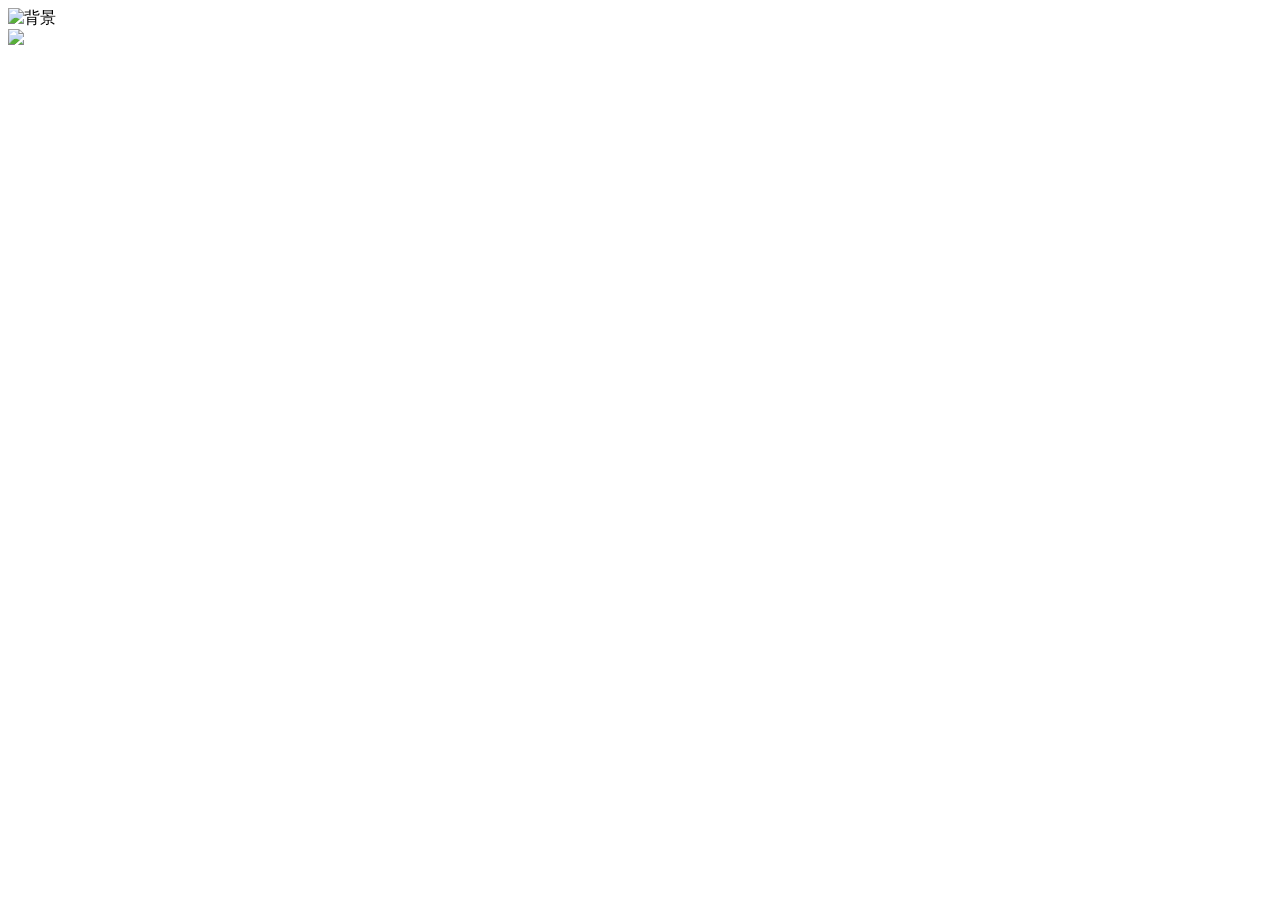
==== Zeroloss2/src/main/resources/templates/index.html @ 40a2e83c "bgmの追加 html.js変更" ====
<!DOCTYPE html>
<html lang="ja">
<head>
  <meta charset="UTF-8">
  <title>あどべんドットかれんだー</title>
  <link rel="stylesheet" href="../css/calendar.css">
</head>
<body>
<div class="bg-wrapper">
  <audio id="bgm" src="/bgm/tekuteku.mp3" loop></audio>
  <!-- 背景画像 -->
  <img id="bgImage" src="/images/image2.png" class="bg-image" alt="背景">

  <!-- カレンダー -->
  <div class="calendar-container">

    <!-- 月表示（追加） -->
    <div id="month" class="month"></div>

    <!-- 曜日 -->
    <div class="week-row" id="week"></div>

    <!-- 日付 -->
    <div class="calendar-grid" id="calendar"></div>
  </div>

  <!-- ステージ画像 -->
  <div class="stage-box">
    <img id="stageImage" src="/images/stage1.png" class="stage-image">
  </div>

</div>

<!-- メッセージ表示 -->
<div class="message-box">
  <p id="message"></p>
</div>

<script>
  document.addEventListener("click", () => {
    const bgm = document.getElementById("bgm");
    bgm.volume = 0.2;
    bgm.play();
  }, { once: true });
</script>

<!-- JS読み込み -->
<script src="/js/message.js"></script>
</body>
</html>
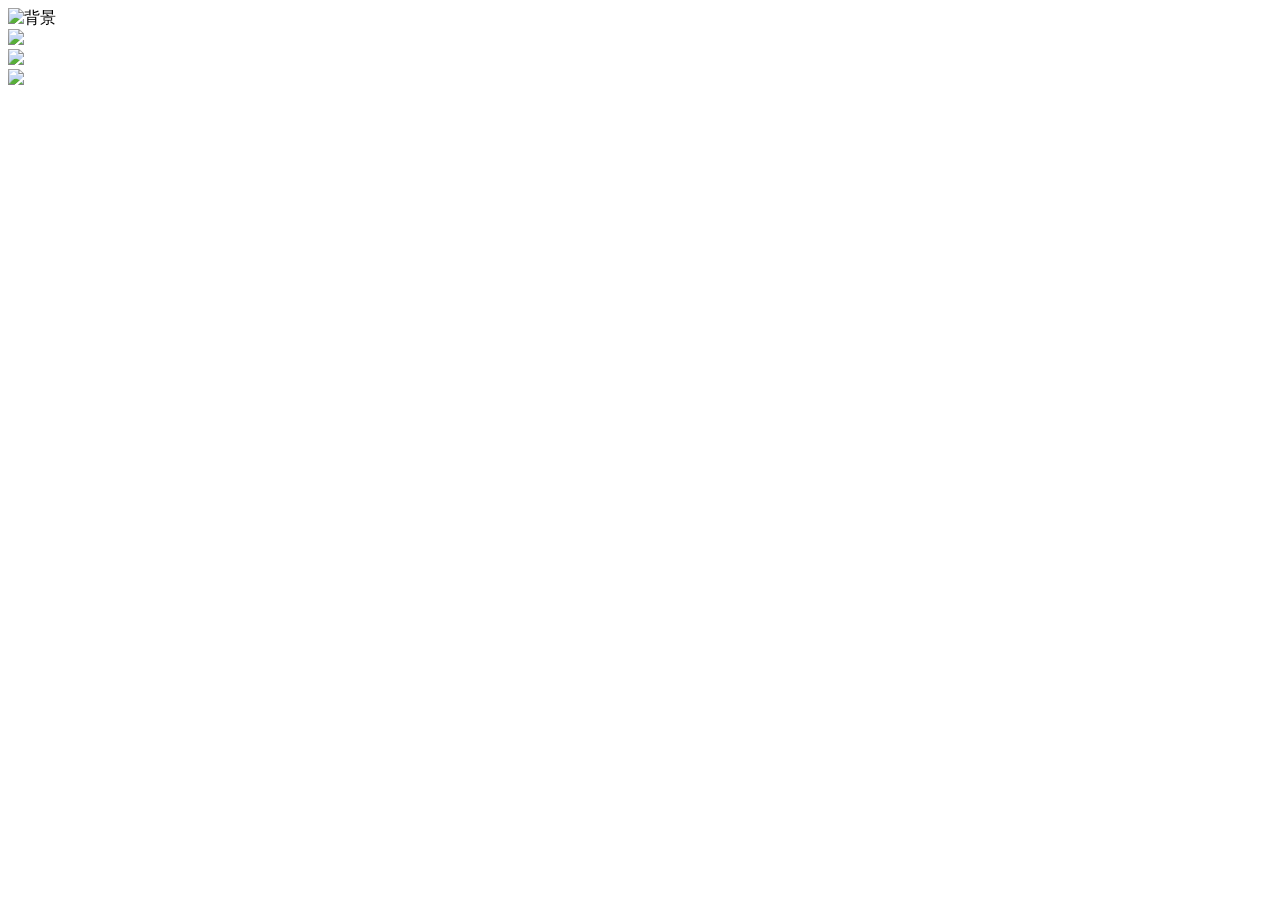
==== commit 35aa8f66: "画面上に画像の追加" ====
--- a/Zeroloss2/src/main/resources/templates/index.html
+++ b/Zeroloss2/src/main/resources/templates/index.html
@@ -8,14 +8,12 @@
 <body>
 <div class="bg-wrapper">
   <audio id="bgm" src="/bgm/tekuteku.mp3" loop></audio>
+
   <!-- 背景画像 -->
   <img id="bgImage" src="/images/image2.png" class="bg-image" alt="背景">
 
   <!-- カレンダー -->
   <div class="calendar-container">
-
-    <!-- 月表示（追加） -->
-    <div id="month" class="month"></div>
 
     <!-- 曜日 -->
     <div class="week-row" id="week"></div>
@@ -24,9 +22,21 @@
     <div class="calendar-grid" id="calendar"></div>
   </div>
 
+  <!-- 月表示（追加） -->
+  <div id="month" class="month"></div>
+
+
   <!-- ステージ画像 -->
   <div class="stage-box">
     <img id="stageImage" src="/images/stage1.png" class="stage-image">
+  </div>
+
+  <div class="free-img">
+    <img id="free-image" src="/images/object1.png" class="free-img">
+  </div>
+
+  <div class="free2-img">
+    <img id="free2-image" src="/images/objecrt2.png" class="free2-img">
   </div>
 
 </div>
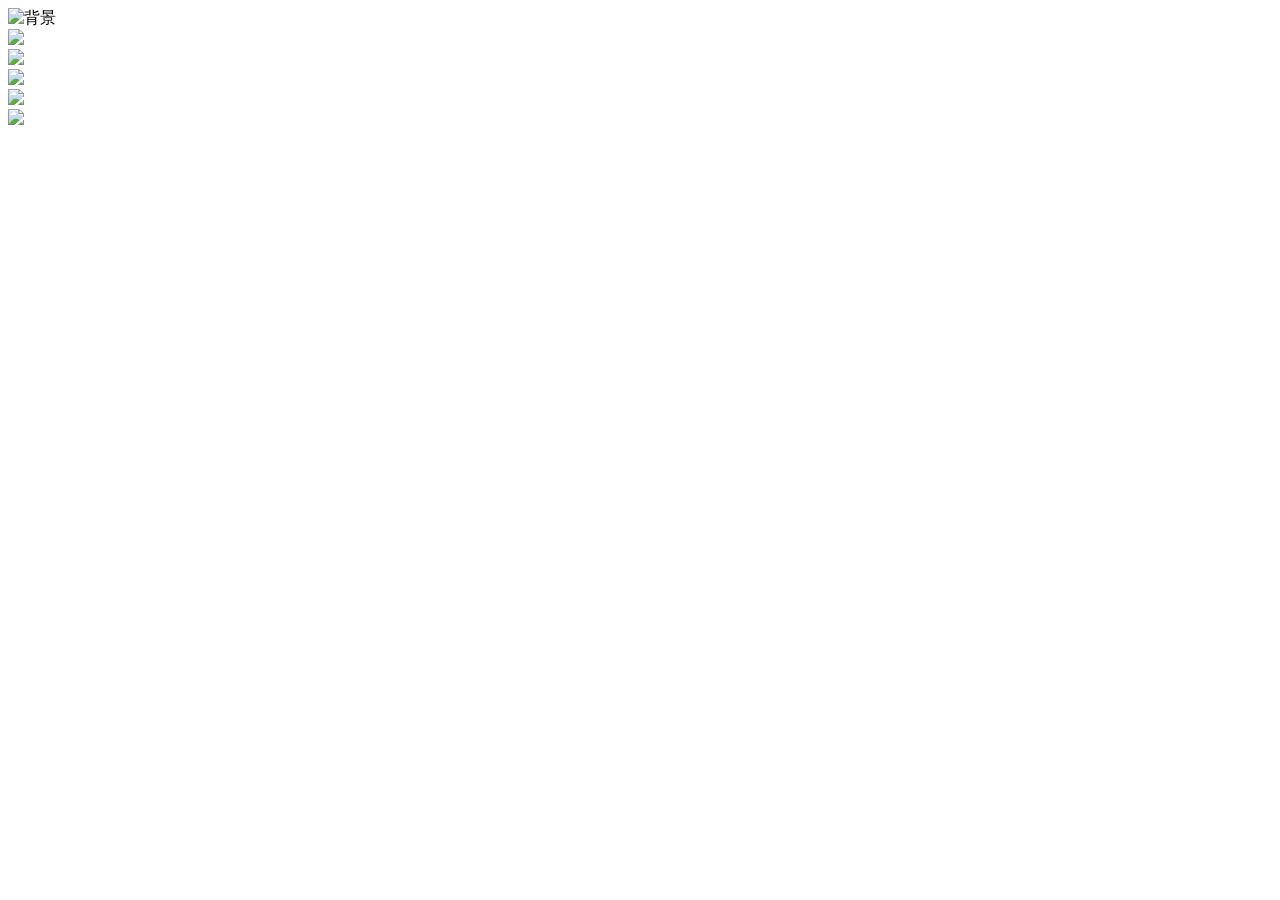
==== commit 7b95c462: "画面上に画像の追加 アニメーション追加" ====
--- a/Zeroloss2/src/main/resources/templates/index.html
+++ b/Zeroloss2/src/main/resources/templates/index.html
@@ -36,8 +36,18 @@
   </div>
 
   <div class="free2-img">
-    <img id="free2-image" src="/images/objecrt2.png" class="free2-img">
+   <img id="free2-image" src="/images/object2.png" class="free2-img">
   </div>
+
+  <div class="free3-img">
+    <img id="free3-image" src="/images/object3.png" class="free3-img">
+  </div>
+
+  <div class="free4-img">
+    <img id="free4-image" src="/images/object4.png" class="free4-img">
+  </div>
+
+
 
 </div>
 
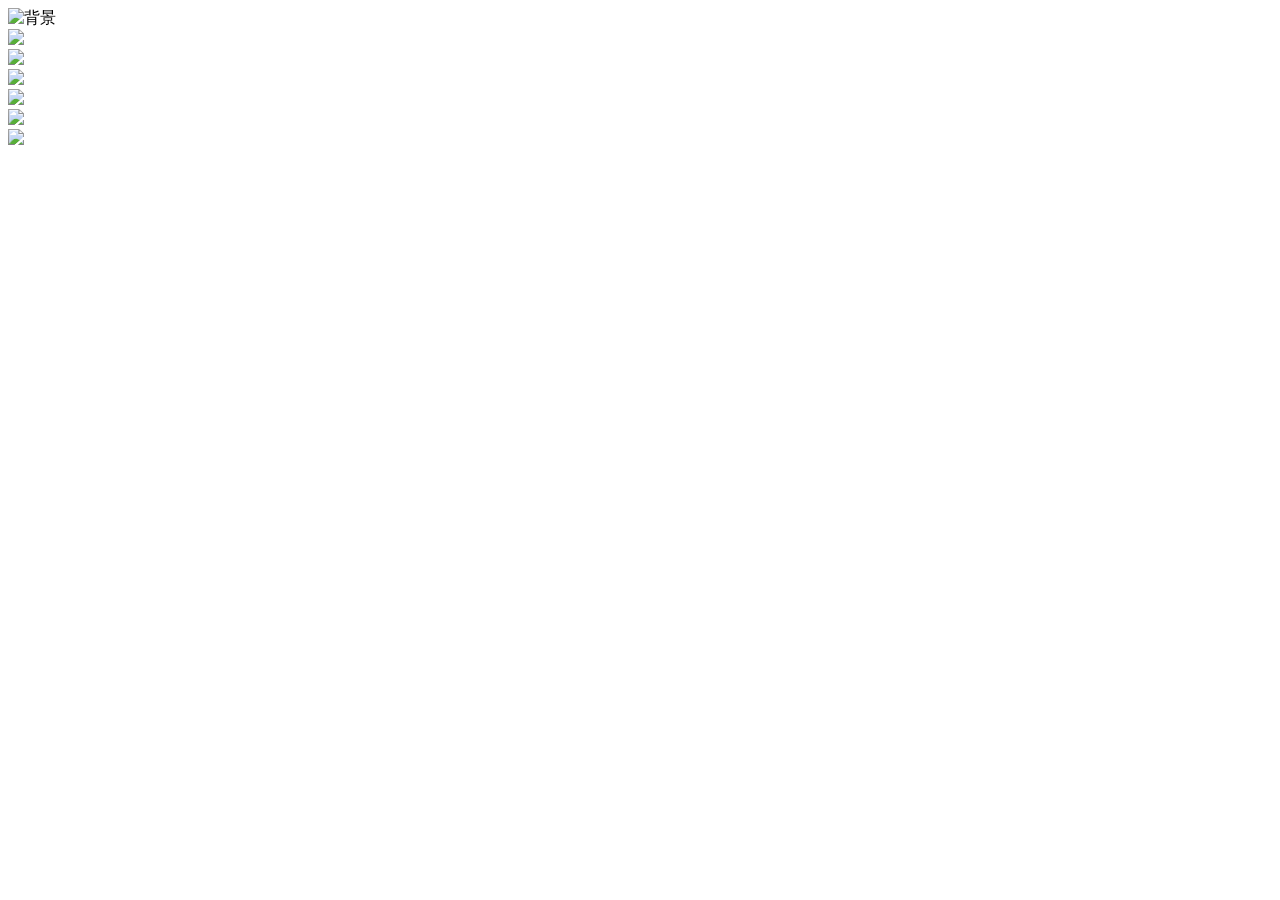
==== commit d2f74c83: "画像、アニメーション追加" ====
--- a/Zeroloss2/src/main/resources/templates/index.html
+++ b/Zeroloss2/src/main/resources/templates/index.html
@@ -47,9 +47,9 @@
     <img id="free4-image" src="/images/object4.png" class="free4-img">
   </div>
 
-
-
-</div>
+  <div class="free5-img">
+    <img id="free5-image" src="/images/object5.png" class="free5-img">
+  </div>
 
 <!-- メッセージ表示 -->
 <div class="message-box">
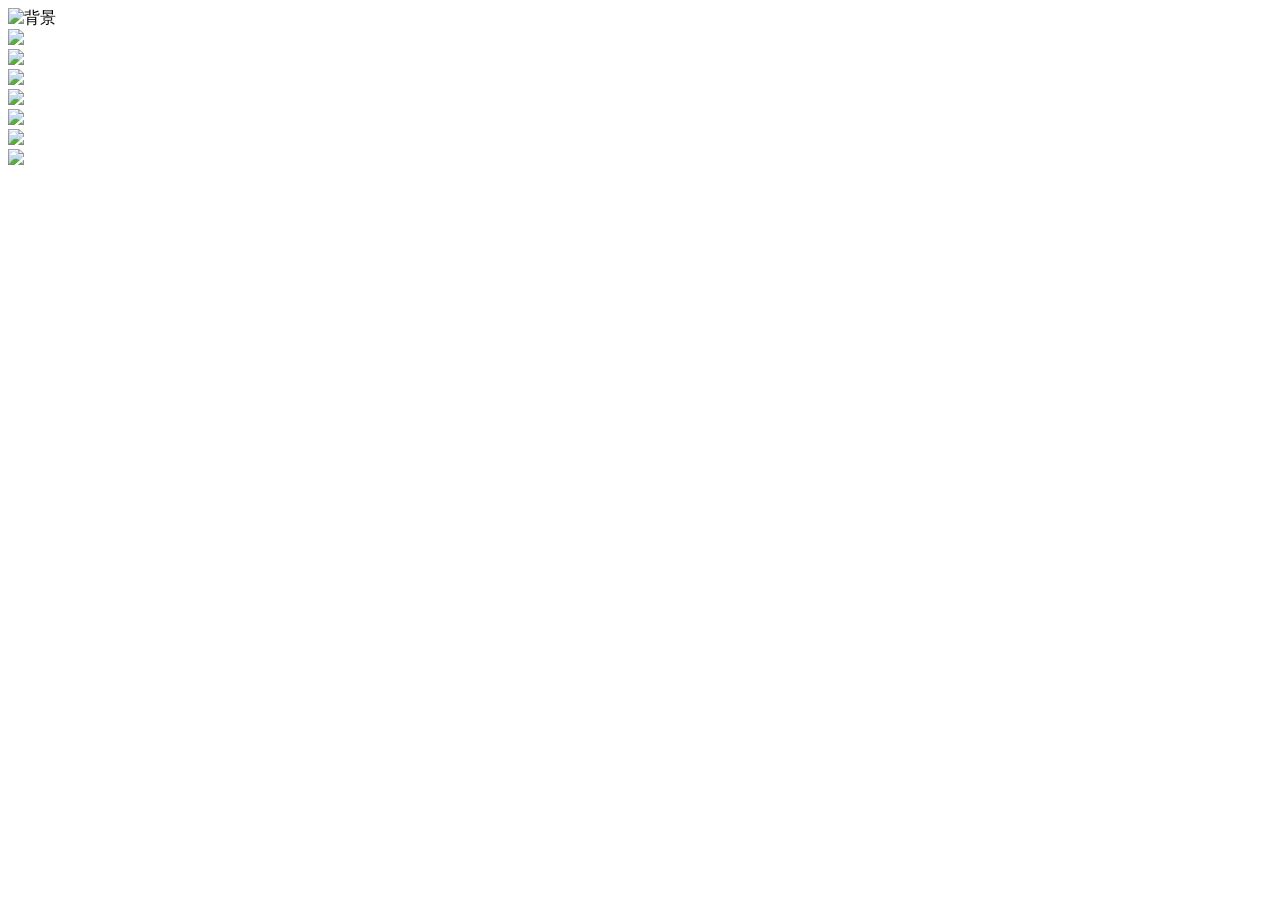
==== commit ac5abd96: "画像、アニメーション追加" ====
--- a/Zeroloss2/src/main/resources/templates/index.html
+++ b/Zeroloss2/src/main/resources/templates/index.html
@@ -51,6 +51,10 @@
     <img id="free5-image" src="/images/object5.png" class="free5-img">
   </div>
 
+  <div class="free6-img">
+    <img id="free6-image" src="/images/object6.png" class="free6-img">
+  </div>
+
 <!-- メッセージ表示 -->
 <div class="message-box">
   <p id="message"></p>
